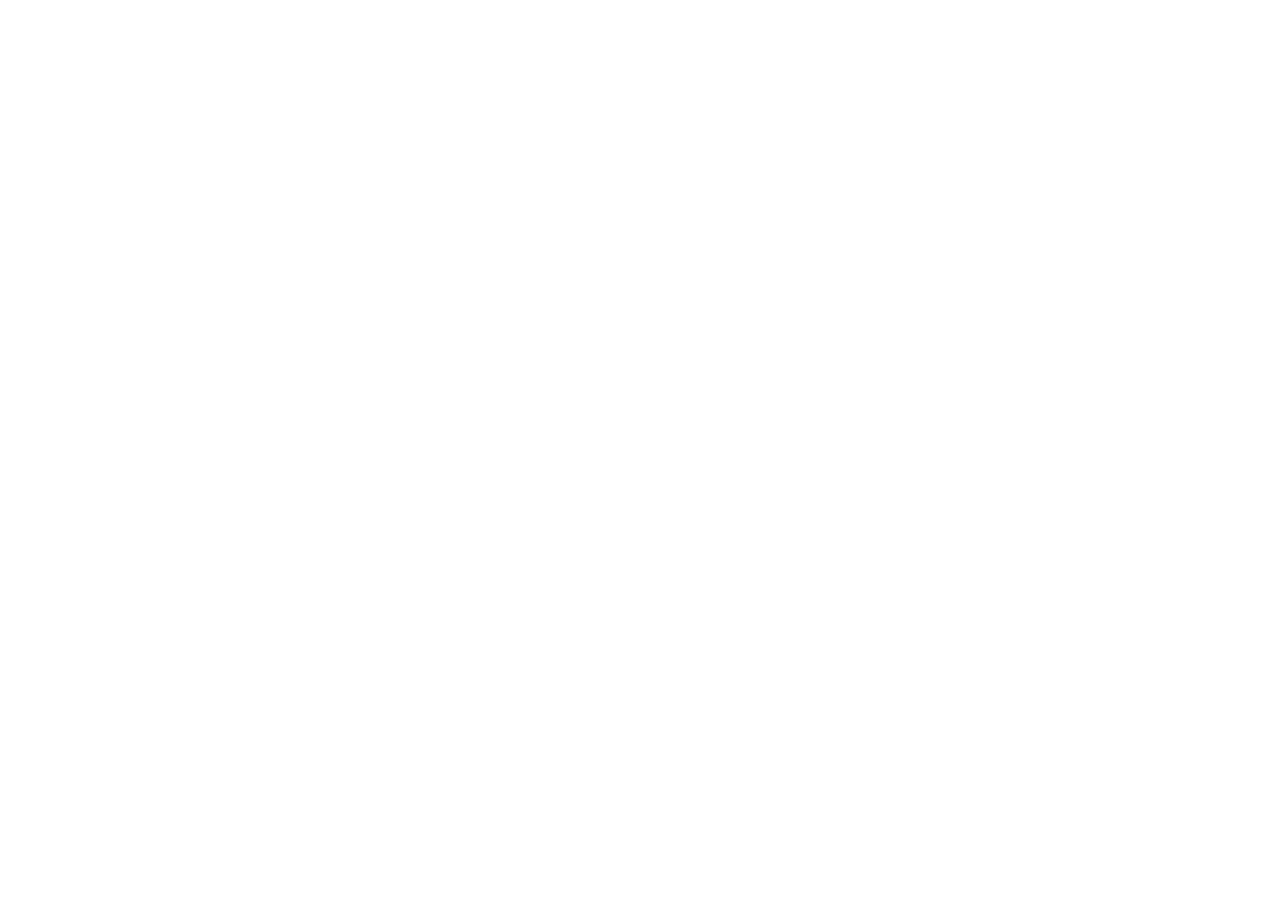
==== blogspot/index.html @ 90e4ca78 "file moi" ====
<!DOCTYPE html>
<html>
<head>
    <title>Untitled Document</title>
    <meta charset="UTF-8">
    <meta name="description" content="">
    <meta name="keywords" content="">
</head>
<body>

</body>
</html>
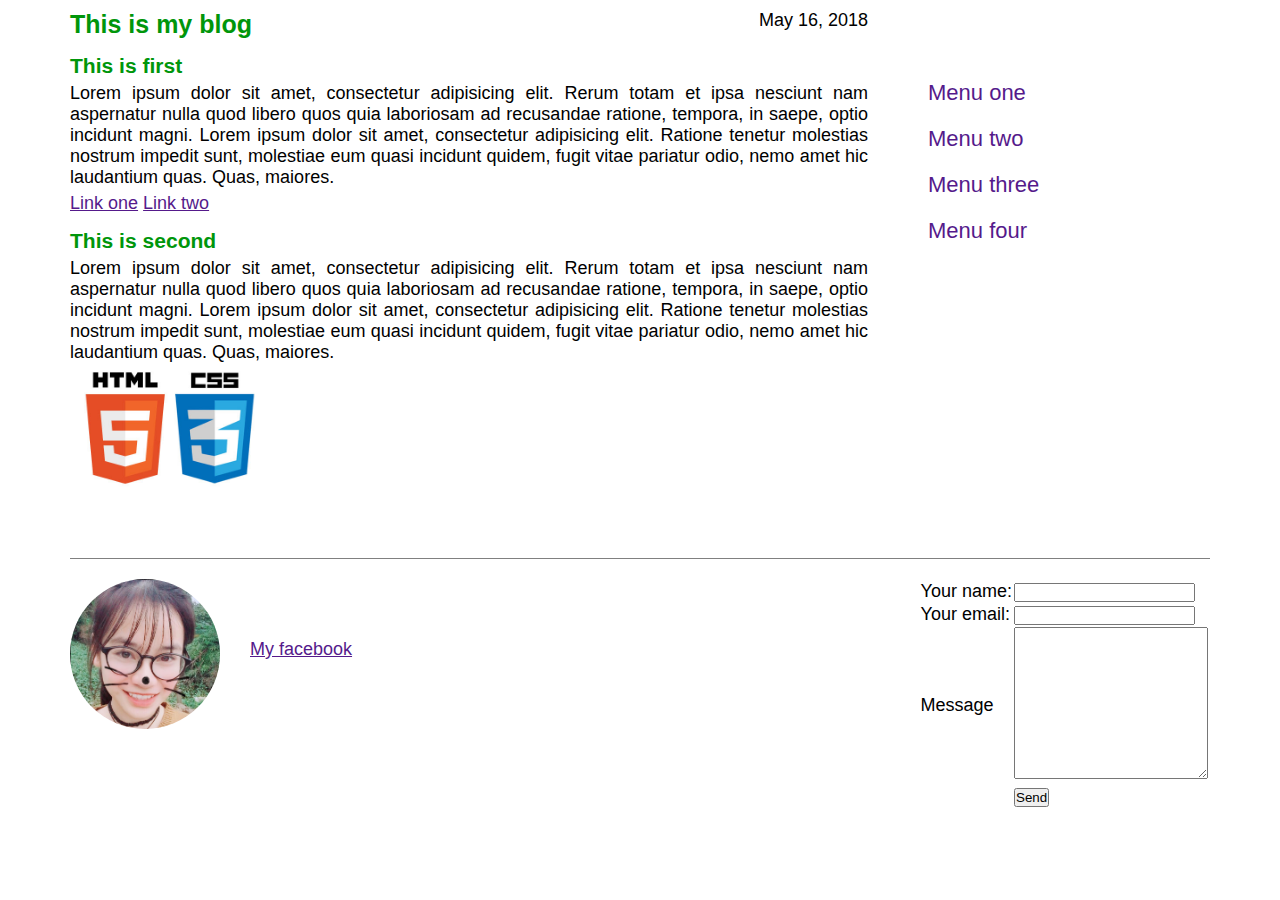
==== commit 72694146: "add blog" ====
--- a/blogspot/index.html
+++ b/blogspot/index.html
@@ -1,12 +1,68 @@
 <!DOCTYPE html>
 <html>
 <head>
-    <title>Untitled Document</title>
+     <title>Khanh BLog</title>
     <meta charset="UTF-8">
     <meta name="description" content="">
     <meta name="keywords" content="">
+    <link rel="stylesheet" href="./style.css" type="text/css">
+   
 </head>
 <body>
-
+    <div class="container">
+        <div class="left">
+            <h1>This is my blog</h1>
+            <div class="blog">
+                <h3>This is first</h3>
+                <p>Lorem ipsum dolor sit amet, consectetur adipisicing elit. Rerum totam et ipsa nesciunt nam aspernatur nulla quod libero quos quia laboriosam ad recusandae ratione, tempora, in saepe, optio incidunt magni. Lorem ipsum dolor sit amet, consectetur adipisicing elit. Ratione tenetur molestias nostrum impedit sunt, molestiae eum quasi incidunt quidem, fugit vitae pariatur odio, nemo amet hic laudantium quas. Quas, maiores.</p>
+                <a href="">Link one</a>
+                <a href="">Link two</a>
+            </div> <!--end .blog-->
+            <div class="blog">
+                <h3>This is second</h3>
+                <p>Lorem ipsum dolor sit amet, consectetur adipisicing elit. Rerum totam et ipsa nesciunt nam aspernatur nulla quod libero quos quia laboriosam ad recusandae ratione, tempora, in saepe, optio incidunt magni. Lorem ipsum dolor sit amet, consectetur adipisicing elit. Ratione tenetur molestias nostrum impedit sunt, molestiae eum quasi incidunt quidem, fugit vitae pariatur odio, nemo amet hic laudantium quas. Quas, maiores.</p>
+                <img src="logo.jpg" alt="">
+            </div> <!--end .blog-->
+            <span>May 16, 2018</span>
+        </div>
+        
+        <div class="right">
+            <ul>
+                <li><a href="">Menu one</a></li>
+                <li><a href="">Menu two</a></li>
+                <li><a href="">Menu three</a></li>
+                <li><a href="">Menu four</a></li>
+            </ul>
+            
+        </div>
+        <div class="clearfix"></div>
+        <div class="footer">
+            <img src="hang.png" alt="">
+            <a href="">My facebook</a>
+            
+            <form action="">
+                <table>
+                    <tr>
+                        <td>Your name: </td>
+                        <td><input type="text"></td>
+                    </tr>
+                    <tr>
+                        <td>Your email: </td>
+                        <td><input type="email"></td>
+                    </tr>
+                    <tr>
+                        <td>Message </td>
+                        <td><textarea name="" id="" cols="22" rows="10"></textarea></td>
+                    </tr>
+                    <tr>
+                        <td></td>
+                        <td><button>Send</button></td>
+                    </tr>
+                </table>
+            </form>
+        </div>
+        
+        
+    </div>
 </body>
 </html>
--- a/blogspot/style.css
+++ b/blogspot/style.css
@@ -0,0 +1,92 @@
+* {
+    padding: 0;
+    margin: 0;
+    box-sizing: border-box;
+}
+
+.container {
+    font-family: Helvertica Neue, Arial;
+    font-size: 18px;
+    max-width: 1140px;
+    margin:10px auto;
+}
+
+.clearfix {
+    clear: both;
+}
+
+
+/*div left here*/
+.left {
+    width: 70%;
+    float: left;
+    position: relative;
+}
+.right {
+    float: left;
+    width: 30%;
+    
+}
+.left h1 {
+    color: #00960b;
+    font-size: 25px;
+    margin-bottom: 15px;
+}
+.blog h3 {
+    color: #00960b;
+    margin-bottom: 5px;
+}
+
+.blog p {
+    text-align: justify;
+    margin-bottom: 5px;
+}
+.blog {
+    margin-bottom: 15px;
+}
+.blog img {
+    width: 200px;
+}
+.left span {
+    position: absolute;
+    top:0px;
+    right:0;
+}
+
+/*div right here*/
+
+
+.right {
+    margin-top: 70px;
+}
+
+.right ul li {
+    margin-left: 60px;
+    list-style: none;
+    margin-bottom: 20px;
+}
+.right ul li a {
+    font-size: 22px;
+    text-decoration: none;
+}
+
+/*div footer here*/
+.footer {
+    margin-top: 50px;
+    border-top: 1px solid #808080;
+    padding-top:20px;
+}
+.footer img {
+    float:left;
+    width: 150px;
+    border-radius: 1000000px;
+}
+.footer a {
+    float:left;
+    padding-top:60px;
+    padding-left:30px;
+}
+.footer form {
+    float:right;
+}
+
